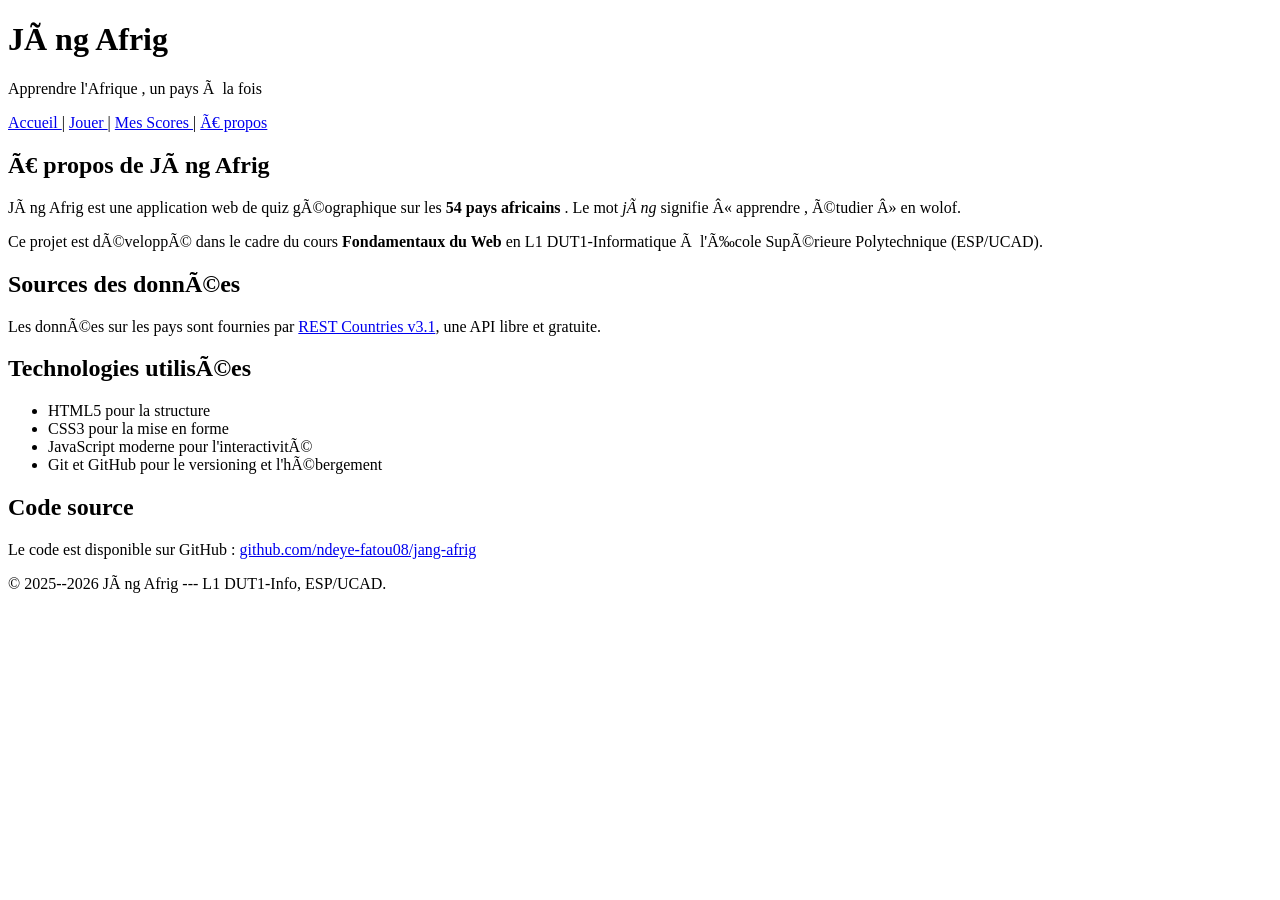
==== apropos.html @ f48579c4 "v0.2 : 5 pages HTML semantiques + formulaire" ====
<!DOCTYPE html>
<html lang="fr">
<head>
<meta charset="UTF -8">
<title >Quiz --- Jàng Afrig </title >
</head>
<body>
<header >
<h1>Jàng Afrig </h1>
<p>Apprendre l'Afrique , un pays à la fois </p>
</header >
<nav>
<a href="index.html">Accueil </a> |
<a href="quiz.html">Jouer </a> |
<a href="scores.html">Mes Scores </a> |
<a href="apropos.html">À propos </a>
</nav>
<main>
<section >
<h2>À propos de Jàng Afrig </h2>
<p>
Jàng Afrig est une application web de quiz géographique sur
les
<strong >54 pays africains </strong >. Le mot <em>jàng</em>
signifie
« apprendre , étudier » en wolof.
</p>
<p>
Ce projet est développé dans le cadre du cours
<strong >Fondamentaux du Web </strong > en L1 DUT1-Informatique
à l'École Supérieure Polytechnique (ESP/UCAD).
</p>
</section >
<section >
<h2>Sources des données</h2>
<p>
Les données sur les pays sont fournies par
<a href="https://restcountries.com">REST Countries v3.1</a>,
une API libre et gratuite.
</p>
</section >
<section >
<h2>Technologies utilisées</h2>
<ul>
<li>HTML5 pour la structure </li>
<li>CSS3 pour la mise en forme </li>
<li>JavaScript moderne pour l'interactivité</li>
<li>Git et GitHub pour le versioning et l'hébergement </li>
</ul>
</section >
<section >
<h2>Code source </h2>
<p>
Le code est disponible sur GitHub :
<a href="https://github.com/ndeye-fatou08/jang-afrig">
github.com/ndeye-fatou08/jang-afrig
</a>
</p>
</section >
</main>
<footer >
<p>&copy; 2025--2026 Jàng Afrig --- L1 DUT1-Info,
ESP/UCAD.</p>
</footer >
</body>
</html>
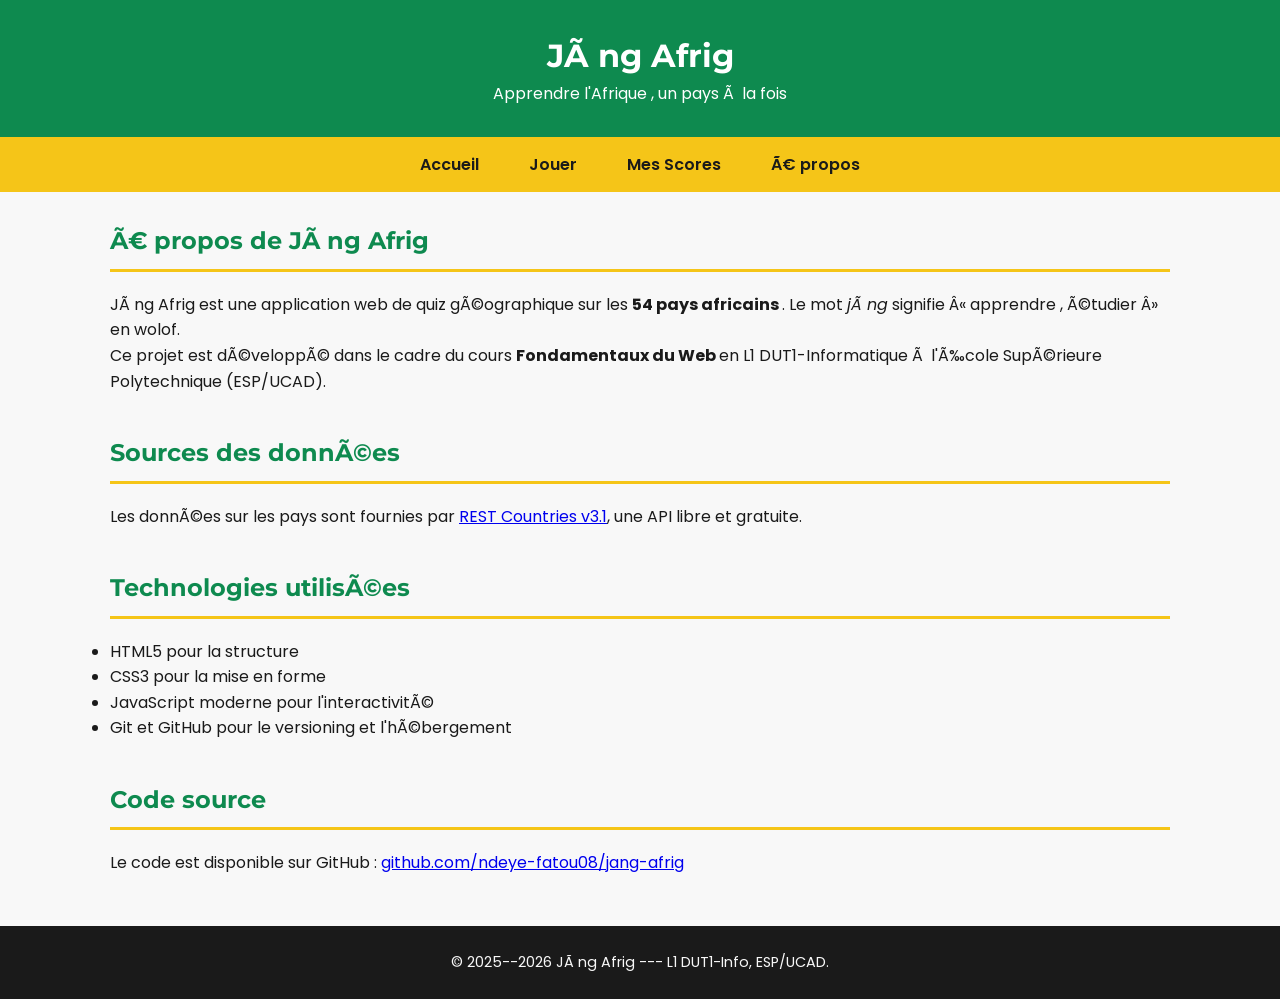
==== commit 6a08617a: "v0.3 : CSS panafricain + Google Fonts" ====
--- a/apropos.html
+++ b/apropos.html
@@ -3,6 +3,12 @@
 <head>
 <meta charset="UTF -8">
 <title >Quiz --- Jàng Afrig </title >
+<link rel="stylesheet" href="style.css">
+<link rel="preconnect" href="https://fonts.googleapis.com">
+<link rel="preconnect" href="https://fonts.gstatic.com" crossorigin >
+<link
+href="https://fonts.googleapis.com/css2?family=Poppins:wght@400;600&family=Montserrat:wght@600;700&display=swap"
+rel="stylesheet">
 </head>
 <body>
 <header >
@@ -10,9 +16,9 @@
 <p>Apprendre l'Afrique , un pays à la fois </p>
 </header >
 <nav>
-<a href="index.html">Accueil </a> |
-<a href="quiz.html">Jouer </a> |
-<a href="scores.html">Mes Scores </a> |
+<a href="index.html">Accueil </a> 
+<a href="quiz.html">Jouer </a> 
+<a href="scores.html">Mes Scores </a>
 <a href="apropos.html">À propos </a>
 </nav>
 <main>
--- a/style.css
+++ b/style.css
@@ -0,0 +1,212 @@
+/* ===== 1. Reset & Box-sizing ===== */
+* {
+    box-sizing: border-box; /* Inclut padding/border dans la largeur [cite: 106] */
+    margin: 0;
+    padding: 0;
+}
+
+/* ===== 2. Palette Panafricaine ===== */
+:root {
+    --vert: #0E8A4F;
+    --jaune: #F5C518;
+    --rouge: #C8332E;
+    --noir: #1A1A1A;
+    --blanc-casse: #F8F8F8;
+}
+
+/* ===== 3. Base du document ===== */
+body {
+    font-family: 'Poppins', sans-serif;
+    line-height: 1.6;
+    color: var(--noir);
+    background-color: var(--blanc-casse);
+}
+
+h1, h2, h3 {
+    font-family: 'Montserrat', sans-serif;
+    font-weight: 700;
+}
+/* ===== 4. Header ===== */
+header {
+    background-color: var(--vert);
+    color: white;
+    padding: 30px 20px;
+    text-align: center;
+}
+
+/* ===== 5. Navigation Flexbox ===== */
+nav {
+    background-color: var(--jaune);
+    display: flex;
+    justify-content: center;
+    flex-wrap: wrap; /* Pour le mobile plus tard [cite: 212] */
+}
+
+nav a {
+    color: var(--noir);
+    text-decoration: none;
+    font-weight: 600;
+    padding: 15px 25px;
+    transition: background-color 0.2s; /* Effet fluide [cite: 219] */
+}
+
+nav a:hover {
+    background-color: var(--vert);
+    color: white;
+}
+.modes-grille {
+    display: flex;
+    flex-wrap: wrap;
+    gap: 15px;
+    padding: 20px;
+}
+
+.carte-mode {
+    flex: 1 1 200px; /* Largeur flexible [cite: 305] */
+    padding: 20px;
+    border-radius: 8px;
+    box-shadow: 0 2px 6px rgba(0, 0, 0, 0.1);
+}
+
+.carte-jaune { background-color: var(--jaune); }
+.carte-rouge { background-color: var(--rouge); color: white; }
+.carte-vert { background-color: var(--vert); color: white; } 
+table {
+    width: 100%;
+    border-collapse: collapse;
+    margin-top: 15px;
+}
+
+th {
+    background-color: var(--vert);
+    color: white;
+    padding: 12px;
+    text-align: left;
+}
+
+td {
+    padding: 10px 12px;
+    border-bottom: 1px solid #e0e0e0;
+}
+
+/* Sélectionne les lignes paires pour la couleur jaune clair [cite: 326] */
+tr:nth-child(even) td {
+    background-color: rgba(245, 197, 24, 0.08);
+}
+/* ===== Section principale ===== */
+main {
+max-width: 1100px;
+margin: 30px auto;
+padding: 0 20px;
+}
+main section {
+margin-bottom: 40px;
+}
+main h2 {
+color: var(--vert);
+border-bottom: 3px solid var(--jaune);
+padding-bottom: 8px;
+margin-bottom: 20px;
+}
+/* ===== Grille de cartes (Flexbox) ===== */
+.modes-grille {
+display: flex;
+flex-wrap: wrap;
+gap: 15px;
+}
+.carte-mode {
+flex: 1 1 200px;
+padding: 20px;
+border-radius: 8px;
+color: var(--noir);
+box-shadow: 0 2px 6px rgba(0, 0, 0, 0.1);
+}
+.carte-mode h3 {
+margin-bottom: 8px;
+}
+.carte-jaune { background-color: var(--jaune); }
+.carte-rouge { background-color: var(--rouge); color: white; }
+.carte-vert
+{ background-color: var(--vert); color: white; }
+/* ===== Boutons ===== */
+.btn {
+display: inline-block;
+padding: 12px 28px;
+font-size: 1rem;
+font-weight: 600;
+border: none;
+border-radius: 6px;
+cursor: pointer;
+text-decoration: none;
+transition: background-color 0.2s, transform 0.1s;
+}
+.btn-primary {
+background-color: var(--vert);
+color: white;
+}
+.btn-primary:hover {
+background-color: #0a6e3f; /* vert plus foncé */
+}
+.btn-primary:active {
+transform: scale(0.97);
+}
+.btn-secondary {
+background-color: var(--blanc-casse);
+color: var(--noir);
+border: 2px solid var(--noir);
+}
+.btn-secondary:hover {
+background-color: var(--noir);
+color: white;
+}
+/* ===== Footer ===== */
+footer {
+background-color: var(--noir);
+color: var(--blanc-casse);
+padding: 25px 20px;
+text-align: center;
+margin-top: 50px;
+font-size: 0.9rem;
+}
+footer a {
+    color: var(--jaune);
+text-decoration: underline;
+}
+footer a:hover {
+color: white;
+}
+/* ===== Section principale ===== */
+main {
+max-width: 1100px;
+margin: 30px auto;
+padding: 0 20px;
+}
+main section {
+margin-bottom: 40px;
+}
+main h2 {
+color: var(--vert);
+border-bottom: 3px solid var(--jaune);
+padding-bottom: 8px;
+margin-bottom: 20px;
+}
+/* ===== Grille de cartes (Flexbox) ===== */
+.modes-grille {
+display: flex;
+flex-wrap: wrap;
+gap: 15px;
+}
+.carte-mode {
+flex: 1 1 200px;
+padding: 20px;
+border-radius: 8px;
+color: var(--noir);
+box-shadow: 0 2px 6px rgba(0, 0, 0, 0.1);
+}
+.carte-mode h3 {
+margin-bottom: 8px;
+}
+.carte-jaune { background-color: var(--jaune); }
+.carte-rouge { background-color: var(--rouge); color: white; }
+.carte-vert
+{ background-color: var(--vert); color: white; }
